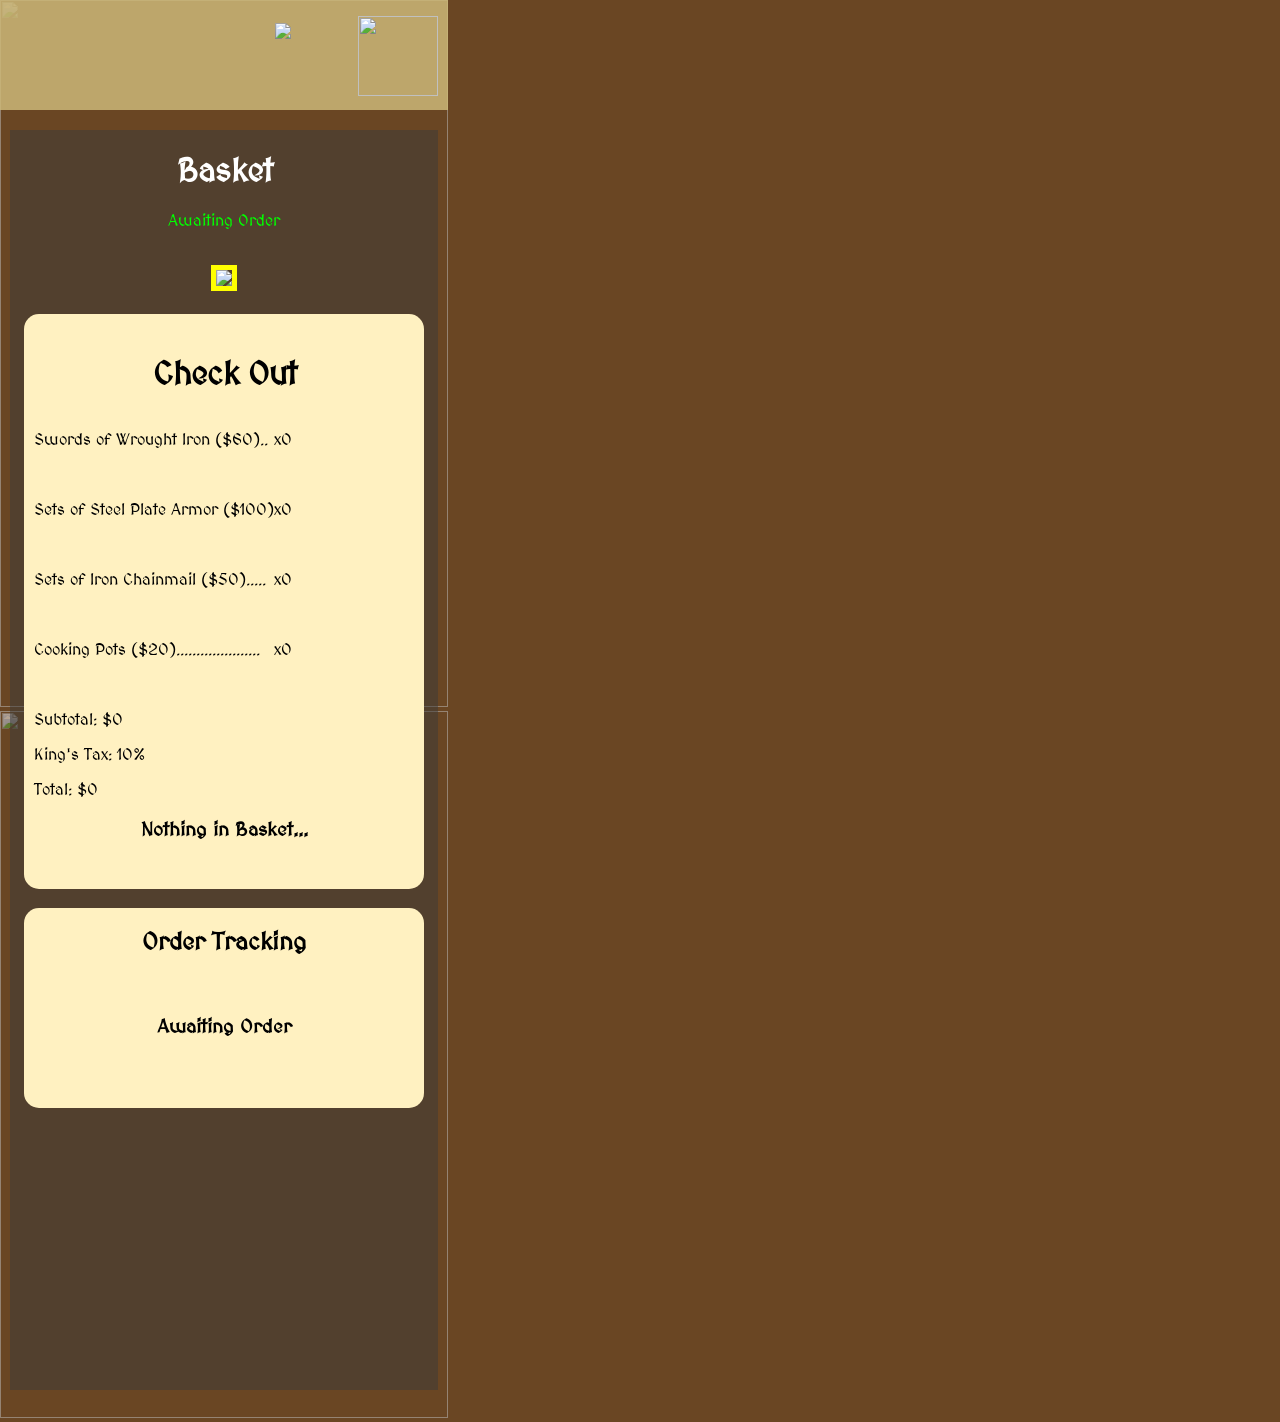
==== cart.html @ 1ead5722 "Final version (pre comp)" ====
<!DOCTYPE html>
<html>
  <head>
    <title>Basket</title>
    <meta name="viewport" content="width=448px, initial-scale=1.0">
    <link rel="icon" type="image/x-icon" href="https://raw.githubusercontent.com/medisoftku/medisoftku.github.io/refs/heads/main/favicon.png">
    <link rel="stylesheet" href="style.css">
    <script src="script1.js" defer></script>
    <link rel="preconnect" href="https://fonts.googleapis.com">
<link rel="preconnect" href="https://fonts.gstatic.com" crossorigin>
<link href="https://fonts.googleapis.com/css2?family=MedievalSharp&display=swap" rel="stylesheet">

  </head>
  <body>
    <div class="containerCart">
      <!--Menu banner-->
      <img src="https://i.pinimg.com/originals/83/e8/33/83e833427cf394ff2eba1e96e1813647.gif" width=100% height=100% style="opacity: 0.5" class="spark">
      <img src="https://i.pinimg.com/originals/83/e8/33/83e833427cf394ff2eba1e96e1813647.gif" width=100% height=100% style="opacity: 0.5" class="spark">
      <div class="box"></div>
      <div class="title"><a href="index.html"><img src="https://github.com/medisoftku/medisoftku.github.io/blob/main/mediTitle.png?raw=true" width=300px></a></div>
      <div class="cart"><a href="cart.html"><img src="https://raw.githubusercontent.com/medisoftku/medisoftku.github.io/refs/heads/main/basket.png" width=200px></a></div>
      <div class="catalogue"><a href="catalogue.html"><img src="https://raw.githubusercontent.com/medisoftku/medisoftku.github.io/refs/heads/main/scroll.png" width=70px></a></div>
      


    </div>
    <!--Page card-->
    <center><div class="rect3"></div></center>
    <div class="textcont1"><center>
      <h1>Basket</h1>
      <!--Reflects current status of order-->
      <span id="orderStatus"></span>
      <br>
      <img src="https://encrypted-tbn0.gstatic.com/images?q=tbn:ANd9GcSueXwdWLRXnz_NBCb8s-BXdo-eEkSawbqbuZ_1aB8NVl9T8y4idHiZyekN&s=10" width="350" style="border: 5px solid yellow;">
      <br><br>
      <div class="checkTable">
        <br>
        <center><h1 style="color: black">Check Out</h1></center>
        <!--Items and prices-->
        <div class="cartMain">
          <div style="text-align:left; margin-left: 10px;">
            <p style="color:black">Swords of Wrought Iron ($60)..</p><br>
            <p style="color:black">Sets of Steel Plate Armor ($100)</p><br>
            <p style="color:black">Sets of Iron Chainmail ($50).....</p><br>
            <p style="color:black">Cooking Pots ($20).....................</p>
          </div>
          <!--Amount of each item-->
          <div>
            <p style="color: black" id="amounts"></p>
            <br>
          </div>
        </div>
        <div id="totals" style="text-align: left; margin-left: 10px; margin-top: 10px;"></div>
        <div id="checkOptions" style="margin-top: 15px; text-align: center;"></div>
        <div id="nadaOptions" style="margin-top: 15px; text-align: center;"></div>
      </div>
      <br>
      <!--Reflects current status of order-->
      <div class="trackTable">
        <br>
        <h2 style="color:black; margin-top: 0px;">Order Tracking</h2>
        <br>
        <span id="trackText"></span>
      </div>
      </center></div>
      
  </body>
</html>
---- style.css ----
body{
  background-color: rgb(106, 70, 35);
  padding: 0;
  margin: 0;
  font-family: "MedievalSharp", cursive;
}
.medievalsharp-regular {
  font-family: "MedievalSharp", cursive;
  font-weight: 400;
  font-style: normal;
}
h1{
  color:white;
}
h2{
  color:white;
}
h3{
  color:white;
}
p{
  color: white;
}
.stars{
  color: white;
}
.box{
  position: absolute;
  width: 100%;
  height:109.67px;
  top: 0%;
  left:0%;
  background-color: rgba(205, 185, 121, 0.838);
}
.container{
  position: absolute;
  width: 448px;
  height: 997px;
}
.containerCat{
  position: absolute;
  width: 448px;
  height: 1205px;
}
.containerCart{
  position: absolute;
  width: 448px;
  height: 707px;
}
.title{
  position: absolute;
  top: -20px;
  left: -15px;
}
.cart{
  position: absolute;
  top: 16px;
  right: 10px;
}
.cart img{
  width: 80px;
  height: 80px; 
}
.catalogue{
  position: absolute;
  top: 23px;
  left: 275px;
}
/*text containers*/
.rect1{
  position: absolute;
  left:10px;
  top: 130px;
  width: 428px;
  height: 515px;
  background-color: rgb(58, 58, 58);
  opacity: 0.5;
}
.rect2{
  position: absolute;
  left:10px;
  top: 130px;
  width: 428px;
  height: 2253px;
  background-color: rgb(58, 58, 58);
  opacity: 0.5;
}
.rect3{
  position: absolute;
  left:10px;
  top: 130px;
  width: 428px;
  height: 1260px;
  background-color: rgb(58, 58, 58);
  opacity: 0.5;
}
.textcont1{
  position: absolute;
  left:10px;
  top: 130px;
  width: 428px;
  height: 500px;
}

.submit{
  width:180px;
  height: 40px;
  border-radius: 11px; 
  background-color: blue;
  display: flex;
  justify-content: center; /* Horizontally centers text */
  align-items: center;
}


/*review slides*/
.slide{
  width: 2060px;
  margin-top: 700px;
  display: flex;
  gap: 15px;
}
.slide1{
  background-color: rgb(58, 58, 58);
  opacity:0.5;
  width: 400px;
  height:250px;
}
  .slide1cont{
  display: flex;
  }
.slide2{
  background-color: rgb(58, 58, 58);
  opacity:0.5;
  width: 400px;
  height:250px;
}
  .slide2cont{
  display: flex;
  }
.slide3{
  background-color: rgb(58, 58, 58);
  opacity:0.5;
  width: 400px;
  height:250px;
}
  .slide3cont{
  display: flex;
  }
.slide4{
  background-color: rgb(58, 58, 58);
  opacity:0.5;
  width: 400px;
  height:250px;
}
  .slide4cont{
  display: flex;
  }
.slide5{
  background-color: rgb(58, 58, 58);
  opacity:0.5;
  width: 400px;
  height:250px;
}
  .slide5cont{
  display: flex;
  }



.bar{
  position: absolute;
  top: 2%;
  left: 22%;
  width: 60%;
  height: 7%;
  border-radius: 7px;
}
/*removes margins on catalogue*/
.spark{
  margin-bottom: -5px;
}

.cartButton{
  background-color: rgb(188, 0, 13);
  color: white;
  font-family: inherit;
  font-size: 16px;
  font-weight: 500;
  border-radius: 5px;
  border: none;
  margin: 2px;
  padding: 10px;
}
.swordCart{
  border: solid 5px yellow;
}

/*cart section*/
.checkTable{
  width: 400px;
  height: 575px;
  /*avoids translucent due to parent*/
  background-color: rgba(255, 241, 193, 1);
  border-radius: 15px;
  opacity: 2;
}
.trackTable{
  width: 400px;
  height: 200px;
  /*avoids translucent due to parent*/
  background-color: rgba(255, 241, 193, 1);
  border-radius: 15px;
  opacity: 2;
}
.cartMain{
  display: flex;
}
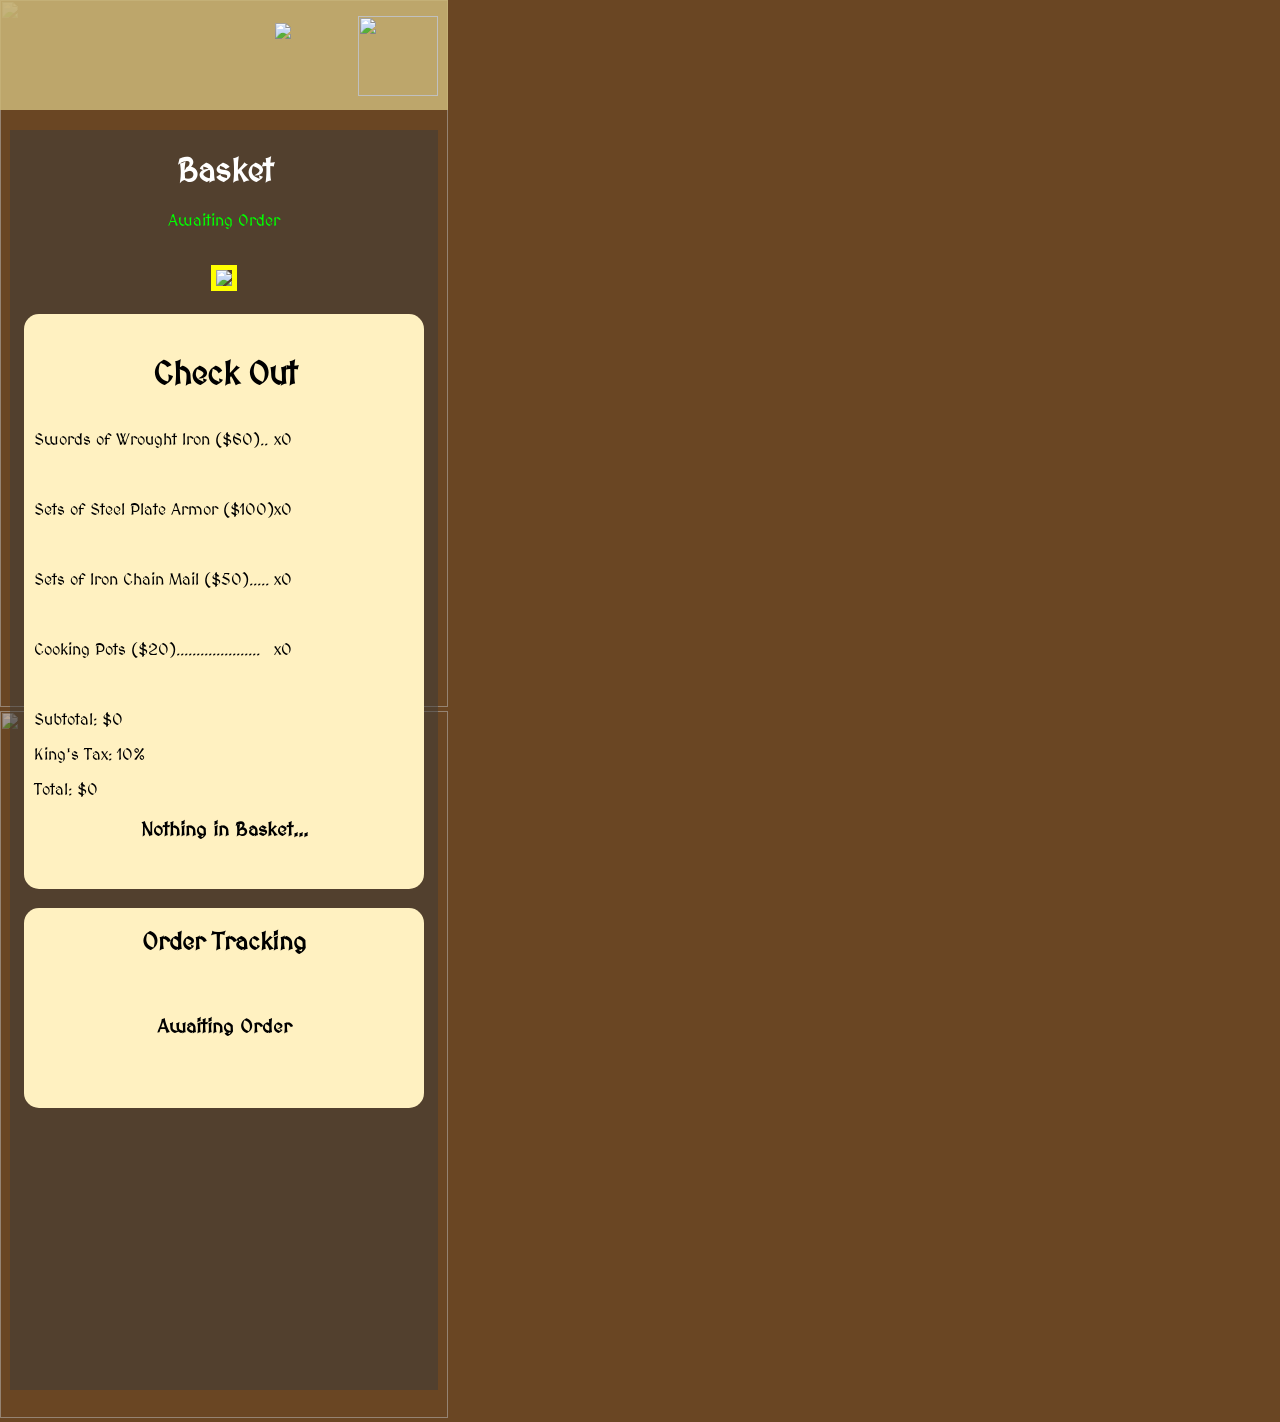
==== commit 02406b6b: "Add files via upload" ====
--- a/cart.html
+++ b/cart.html
@@ -41,7 +41,7 @@
           <div style="text-align:left; margin-left: 10px;">
             <p style="color:black">Swords of Wrought Iron ($60)..</p><br>
             <p style="color:black">Sets of Steel Plate Armor ($100)</p><br>
-            <p style="color:black">Sets of Iron Chainmail ($50).....</p><br>
+            <p style="color:black">Sets of Iron Chain Mail ($50).....</p><br>
             <p style="color:black">Cooking Pots ($20).....................</p>
           </div>
           <!--Amount of each item-->
--- a/style.css
+++ b/style.css
@@ -1,3 +1,4 @@
+/*Setting up general page details*/
 body{
   background-color: rgb(106, 70, 35);
   padding: 0;
@@ -32,6 +33,22 @@
   left:0%;
   background-color: rgba(205, 185, 121, 0.838);
 }
+/*Banner for Ore Buster*/
+.gameBanner{
+  position: absolute;
+  width: 100%;
+  height:20px;
+  top: 109.67px;
+  left:0%;
+  background-color: rgba(255, 0, 0, 0.838);
+}
+.gameBanner p {
+  margin: 0;
+  margin-top:3px;
+  font-size: 16px; /* Scales down text to fit nicely inside 20px height */
+  line-height: 1;
+}
+/*Containers for the pages*/
 .container{
   position: absolute;
   width: 448px;
@@ -101,7 +118,7 @@
   width: 428px;
   height: 500px;
 }
-
+/*"Button" format used multiple times*/
 .submit{
   width:180px;
   height: 40px;
